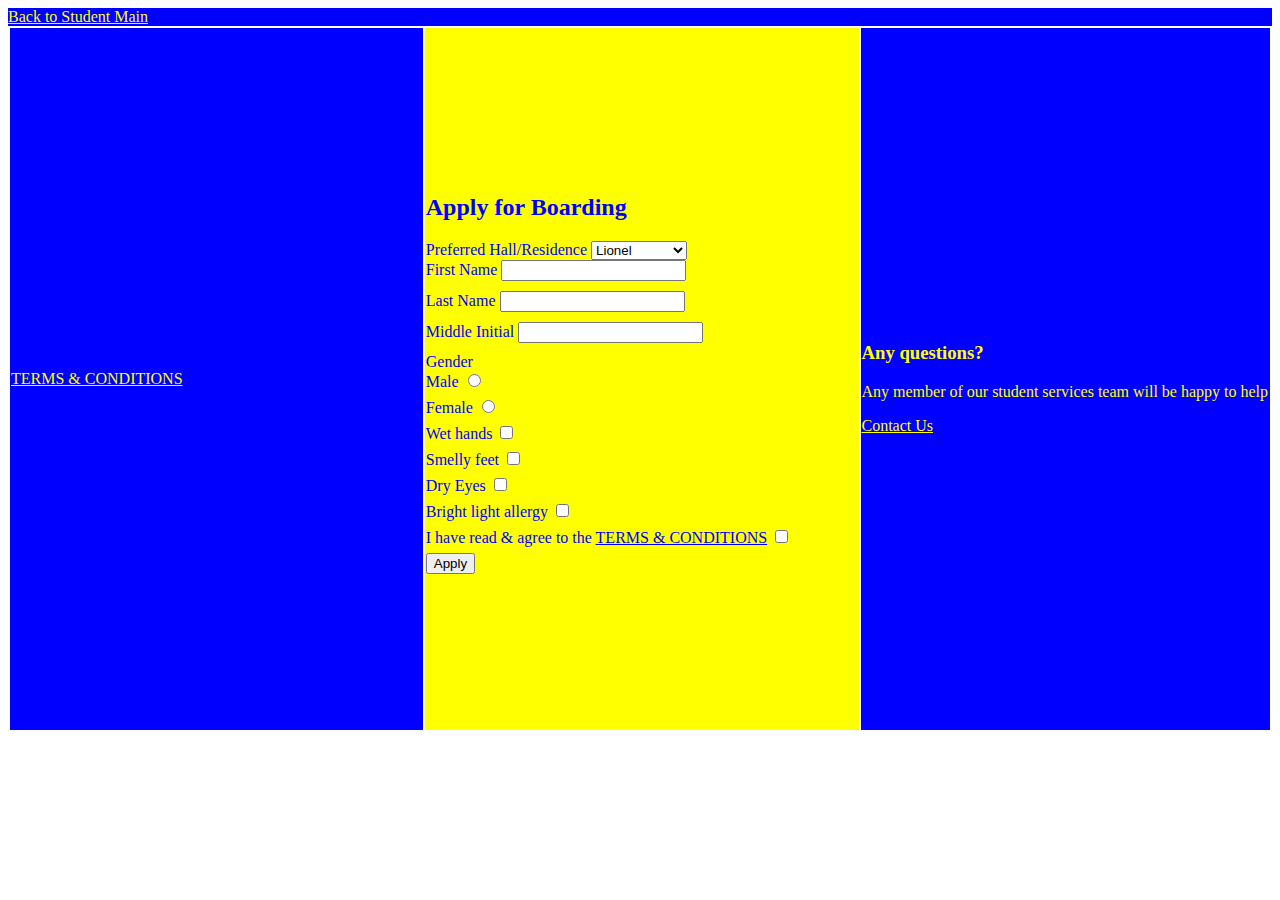
==== boardingform.html @ c089c166 "initial" ====
<!DOCTYPE html>
<html>

   <head>
    <meta charset="UTF-8">
    <meta name="viewport" content="width=device-width, initial-scale=1.0">
    <link rel="stylesheet" href="boardingform.css">
    <title>Boarding Registration </title>
   </head>

   <body>
       <div id = link> 
       <a href = "school.html"> Back to Student Main</a>
       </div>
      <table > 
         <tr >
            <td id = termsandcon >
                <a href = ""> TERMS & CONDITIONS</a>
            </td>
				
            <td id =apply height = "700px">
               <h2> Apply for Boarding</h2>
            <div id = "aform">
               <form>

               <label for ="halls"> Preferred Hall/Residence </label>
               <select id = "halls" name = "halls">
                   <option value = "lionel"> Lionel</option>
                   <option value = "mavis"> Mavis</option>
                   <option value = "st Grayside"> St. Grayside</option>
               </select> <br>

               <label for ="fname"> First Name</label>
               <input type = "text" id = "fname" name="fname"> <br>


               <label for ="lname"> Last Name</label>
               <input type = "text" id = "lname" name="lname"><br>


               <label for ="mi"> Middle Initial</label>
               <input type = "mi" id = "mi" name="mi"><br>


               <label for ="sex"> Gender</label> <br>

               <label for ="male"> Male</label>
               <input type = "radio" id = "male" name="sex" value = "male"><br>


               <label for ="female"> Female</label>
               <input type = "radio" id = "female" name="sex" value = "female"><br>


               <label for ="wh"> Wet hands</label>
               <input type = "checkbox" id = "wh" name="wh" ><br>


               <label for ="sf"> Smelly feet</label>
               <input type = "checkbox" id = "sf" name="sf"><br>


               <label for ="de"> Dry Eyes</label>
               <input type = "checkbox" id = "de" name="de"><br>


               <label for ="bla"> Bright light allergy</label>
               <input type = "checkbox" id = "bla" name="bla"><br>


               <label for ="t&a"> I have read & agree to the <a id = conditions href = ""> TERMS & CONDITIONS</a></label>
               <input type = "checkbox" id = "t&a" name="t&a"><br>


               <input type = "submit" value = "Apply">
               



            </form> 
        </div> 

            </td>
				
            <td id = "questions">
            <h3> Any questions?</h3>
            <p> Any member of our student services team will be happy to help</p>
            <a href = "" > Contact Us</a>
            </td>
         </tr>
         
      <table>
   </body>

</html>
---- boardingform.css ----
#termsandcon{
    width: 510px;
    background-color: blue;
    color: yellow;

}
#link{
    background-color: blue;
}

#apply{
    width: 510px;
    background-color: yellow;
    color:blue; 
}

#questions{
    width: 510px;
    background-color: blue;
    color: yellow;
}
#conditions{
    color: blue;
}

a{
    color: yellow;
}
#aform{
    display: block;
}

input {
    margin-bottom: 10px;
}
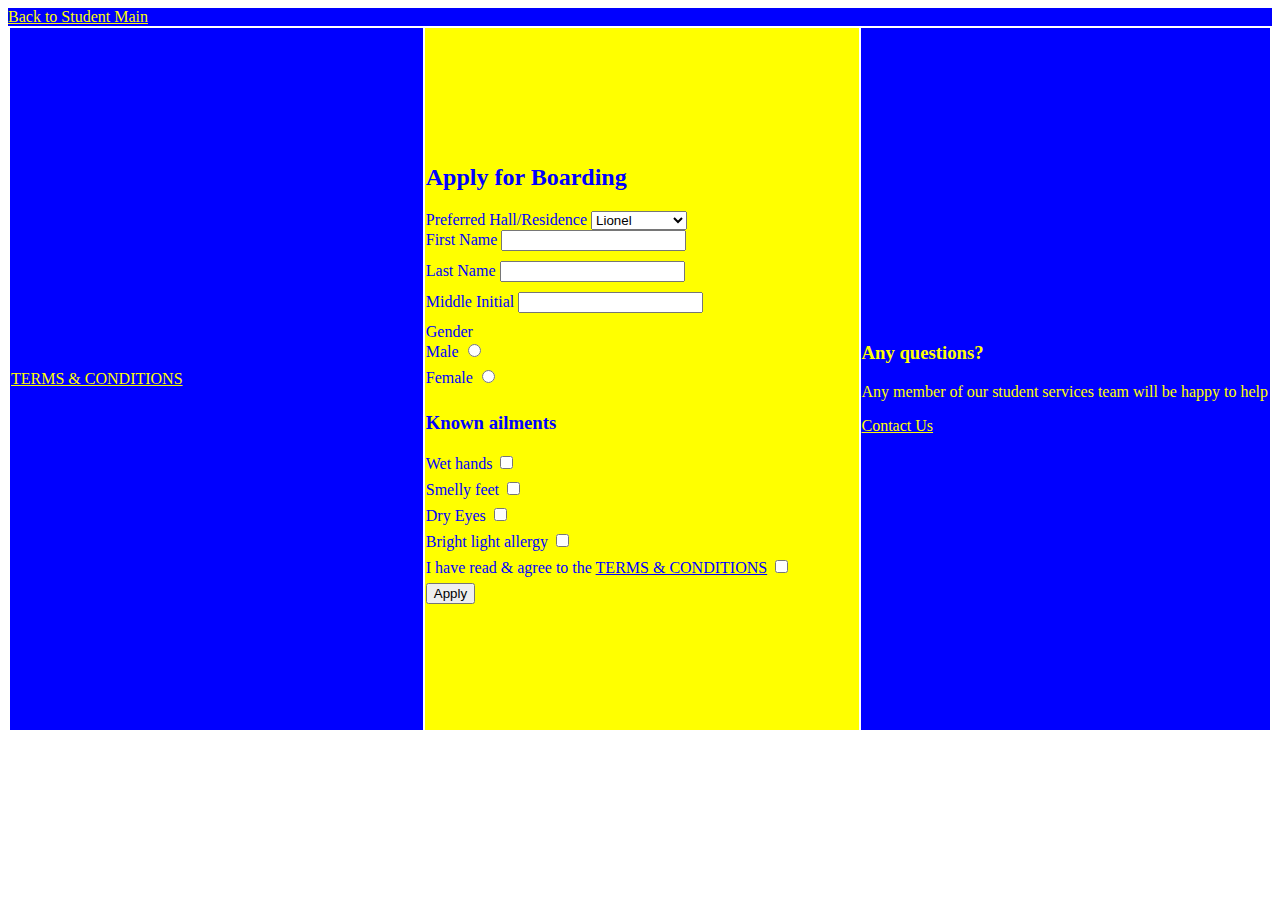
==== commit fbe06506: "Added ailments" ====
--- a/boardingform.html
+++ b/boardingform.html
@@ -10,7 +10,7 @@
 
    <body>
        <div id = link> 
-       <a href = "school.html"> Back to Student Main</a>
+       <a href = "index.html"> Back to Student Main</a>
        </div>
       <table > 
          <tr >
@@ -50,7 +50,8 @@
 
                <label for ="female"> Female</label>
                <input type = "radio" id = "female" name="sex" value = "female"><br>
-
+               
+               <H3>Known ailments</H3> 
 
                <label for ="wh"> Wet hands</label>
                <input type = "checkbox" id = "wh" name="wh" ><br>
